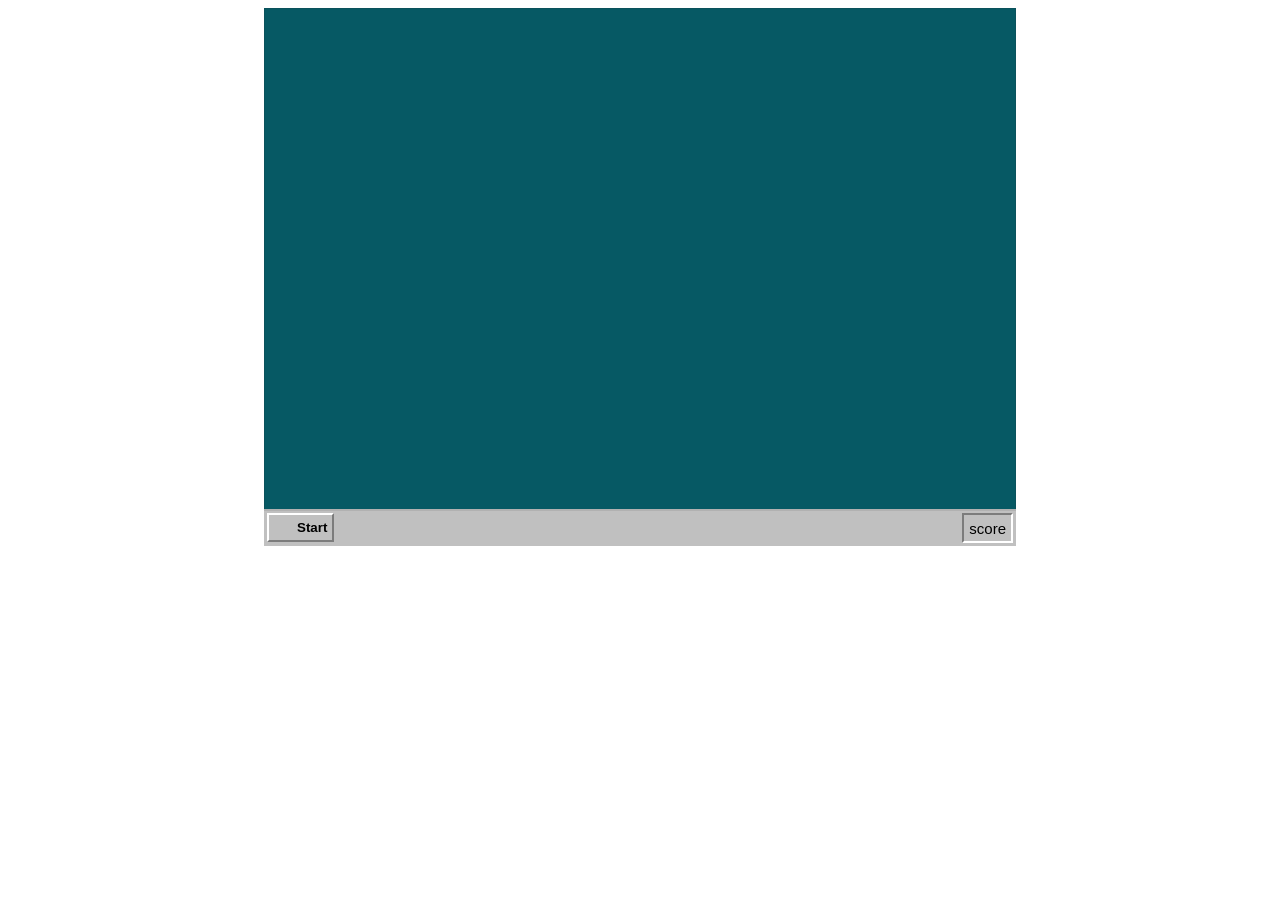
==== index.html @ 77bbcfe4 "second commit" ====
<!DOCTYPE html>
<html lang="en">
<head>
    <meta charset="UTF-8">
    <meta name="viewport" content="width=device-width, initial-scale=1.0">
    <title>Document</title>
    <link rel="stylesheet" href="main.css">
</head>
<body>
    <div id="game-board">
        <canvas id="snake-board" width="750" height="500"> </canvas>
    </div><div id="toolbar">
    <div class="toolbar-start-menu">
        <button id="start-button">
            Start
        </button>
    </div>
        <div class="toolbar-right">
        <div id="score">score</div>
        </div>
    </div>
    <script src="js/snakeHead.js"></script>
    <script src="js/apple.js"></script>
    <script src="js/game.js"></script>
    <script src="js/index.js"></script>
</body>
</html>
---- main.css ----
body {
    text-align: center;
    display: flex;
    flex-direction: column;
    align-content: center;
}

div {
    margin: 0;
}

canvas {
    background-color: #065964;
    border: 1px solid #0b525c;
    margin-bottom: -5px;
}

.startbar {
    position: fixed;
    bottom: 0;
    left: 0;
    display: block;
    height: 38px;
    width: 100vw;
    background-color: #bdbebd;
    border-top: 2px solid #999999;
    padding: 3px;
}
#toolbar {
    background: #c0c0c0;
    margin: auto;
    height: 35px;
    margin-top: 0;
    width: 752px;
    position: relative;
    border-top: 2px solid #b1b1b1;
    }

.toolbar-start-menu {
    float: left;
    }

.toolbar-right {
    float: right;
    margin: 2px 3px;
    height: 26px;
    border: 2px solid #7c7c7c;
    border-bottom-color: #fff;
    border-right-color: #fff;
}

#score {
    font-size: 15px;
    font-family: 'MS Sans Serif', sans-serif, monospace;
    padding: 5px;
    float: right;
}

#start-button {
    background: url(https://win98icons.alexmeub.com/icons/png/windows-0.png) no-repeat 2px center / 24px;
    padding-left: 28px;
    padding-right: 5px;
    height: 29px;
     margin: 2px 3px;
    font-weight: bold;
     border: 2px solid #7c7c7c;
    border-top-color: #fff;
    border-left-color: #fff;
    }
#start-button:hover {
        background-color: #979797;
        color: white;
    }
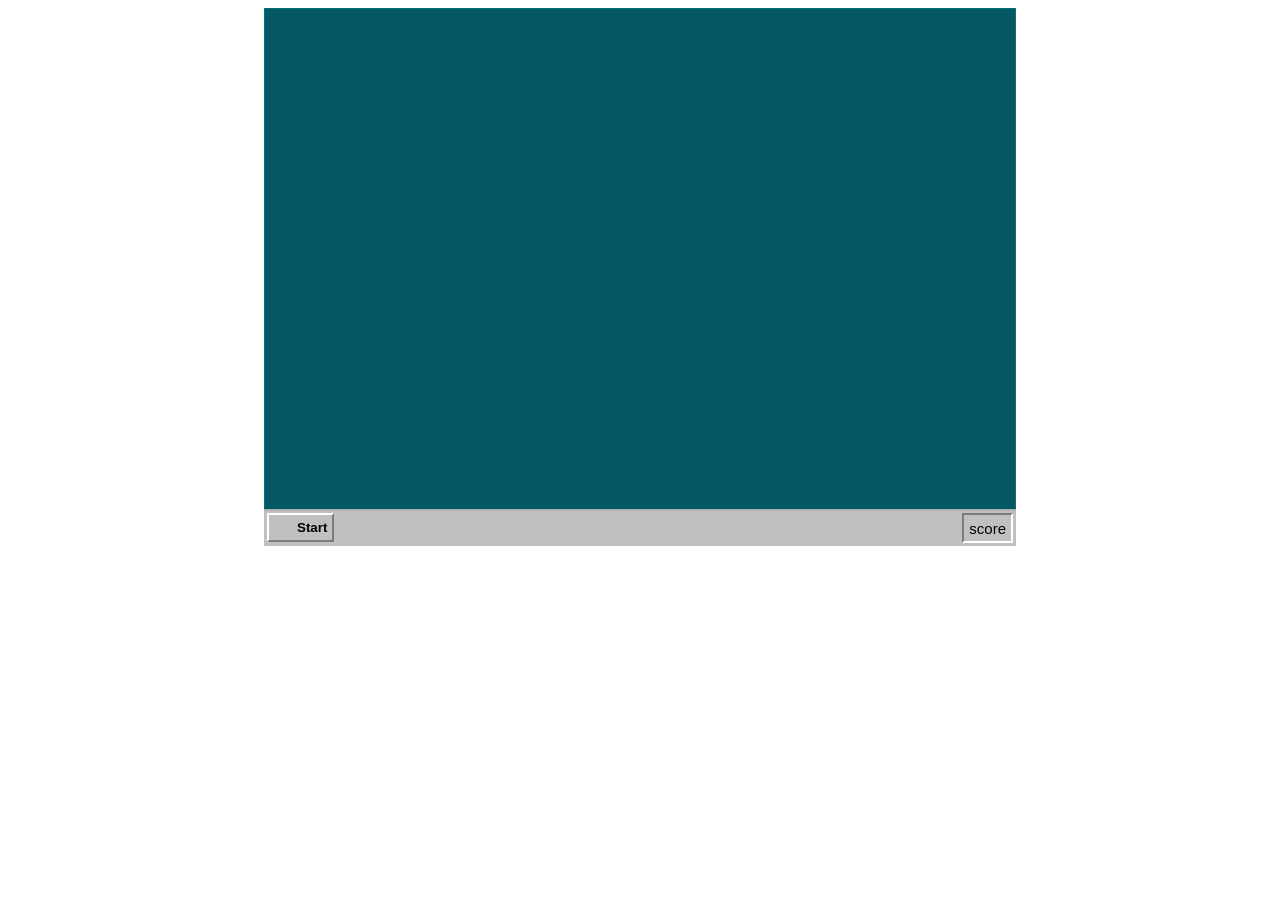
==== commit 94820a03: "game over installed" ====
--- a/index.html
+++ b/index.html
@@ -5,6 +5,7 @@
     <meta name="viewport" content="width=device-width, initial-scale=1.0">
     <title>Document</title>
     <link rel="stylesheet" href="main.css">
+ 
 </head>
 <body>
     <div id="game-board">
--- a/main.css
+++ b/main.css
@@ -11,7 +11,7 @@
 
 canvas {
     background-color: #065964;
-    border: 1px solid #0b525c;
+    border: 1px solid #007281;
     margin-bottom: -5px;
 }
 
